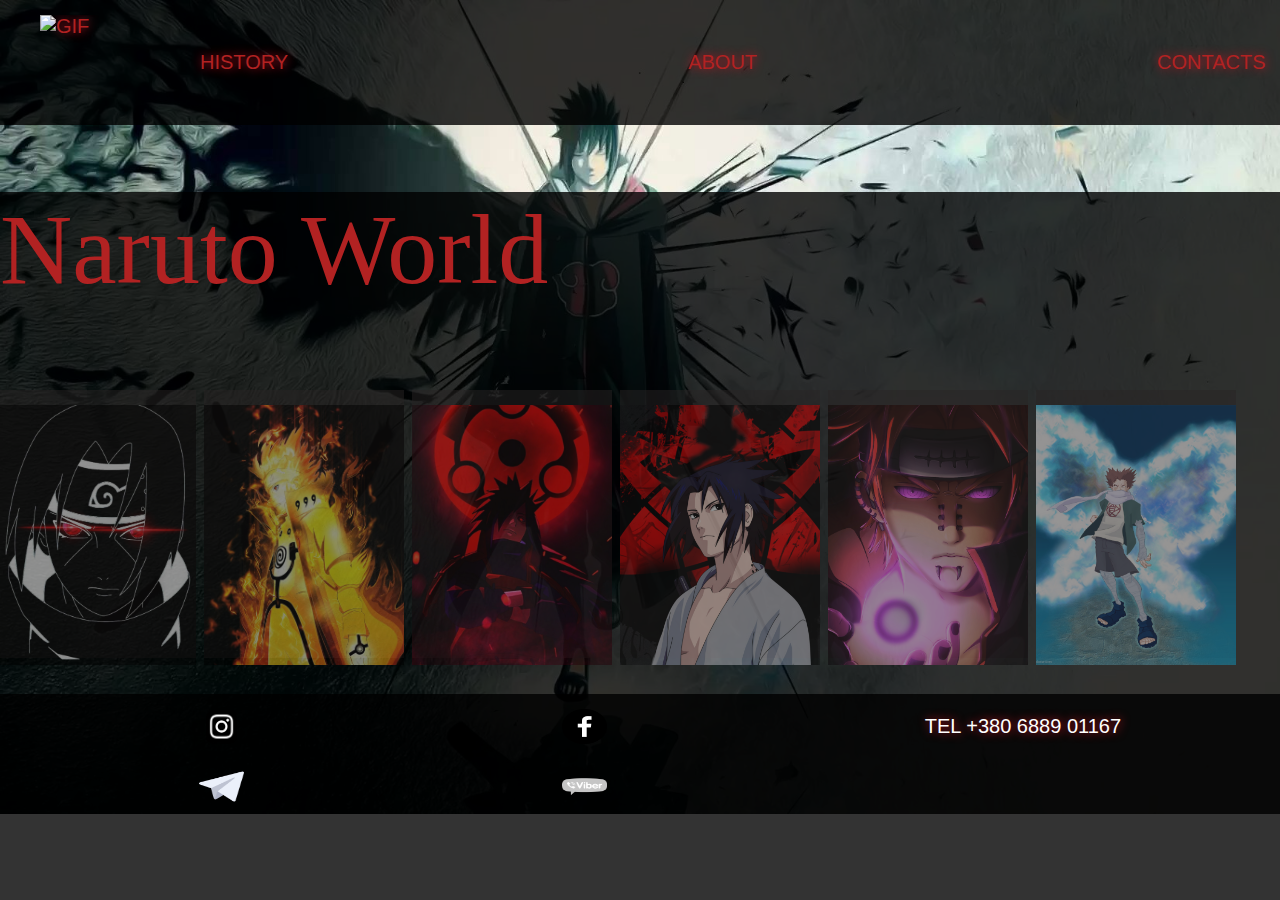
==== index.html @ e7c341c4 "Naruto__Project" ====
<!DOCTYPE html>
<html>
<head>
	<meta charset="utf-8">
	<title>Naruto</title>
	<link rel="stylesheet" type="text/css" href="./cssStyles/style.css">
	<link rel="preconnect" href="https://fonts.googleapis.com">
<link rel="preconnect" href="https://fonts.gstatic.com" crossorigin>
<link href="https://fonts.googleapis.com/css2?family=Syncopate:wght@700&display=swap" rel="stylesheet">
<link rel="icon" href="./cssStyles/imges/icon.png" type="image/png">
</head>
<body>
	<div class="mine">
	<header class="header">
		<div class="container">
			<div class="nav">
					<ul class="menu">
						<li><a href="#"><img src="./cssStyles/imges/logo.gif" alt="gif" class="logo"></a></li>
					 <li class="podm">
					 	<a class="aaa" href="file:///C:/Users/navig/Desktop/erty/History.html">History</a></li>
					 <li class="podm">
					 	<a class="aaa" href="file:///C:/Users/navig/Desktop/erty/about.html">About</a></li>
					 <li class="podm">
					 	<a class="aaa" href="file:///C:/Users/navig/Desktop/erty/Contacts.html">Contacts</a></li>
						
					 </ul>
				
			</div>
	</div>
</header>
<section class="section">	
				<div class="container">
     <h1>Naruto World</h1>
	</div>
	<div class="container">
	<div class="wrapper">
		<figure class="gallery__item gallery__item--1">
			<a href="https://www.instagram.com/arima_julius_novachrono/"><img  src=".\cssStyles\imges/I.jpg" alt="Itachi" class="gallery__img1"></a></figure>
		<figure class="gallery__item gallery__item--2">
				<a href="https://www.instagram.com/booondar.2.3/"><img src=".\cssStyles\imges/N.png" alt="Naruto"  class="gallery__img2"></a></figure>
		<figure class="gallery__item gallery__item--3">
					<a href="https://www.instagram.com/oboznikov_/"><img src=".\cssStyles\imges/M.jpg" alt="Madara"  class="gallery__img3"></a></figure>
		<figure class="gallery__item gallery__item--4">
						<a href="https://www.instagram.com/fetisov713/"><img src=".\cssStyles\imges/S.jpg" alt="Saske"  class="gallery__img4"></a></figure>
		<figure class="gallery__item gallery__item--5">
							<a href="https://www.instagram.com/oliynik_nik17/"><img src=".\cssStyles\imges/P.png" alt="Pain"  class="gallery__img5"></a></figure>
		<figure class="gallery__item gallery__item--6">
								<a href="https://www.instagram.com/mr_t.i.g.e.r/"><img src=".\cssStyles\imges/Ch.jpg" alt="Chodgi"  class="gallery__img6"></a></figure>
	 </div>
	 <footer class="footer">
		 <div class="containe">
		<ul class="text">
			<div class="a">
			<li>
				<a class="fff" href="#"><img src=".\emblems/inst.png"></a>
			</li>
			<li>
				<a class="fff" href="#" ><img class="telega" src=".\emblems/telega.png"></a>
			</li>
		</div>
		<div class="b">
			<li>
				<a class="fff" href="#"><img src=".\emblems/faceb.png"></a>
			</li>
			<li>
				<a class="fff" href="#"><img src=".\emblems/viber.png"></a>
			</li>
		</div>
		<div class="c">
			<li>
				<a href="Tel:+380688901167" class="tel">Tel +380 6889 01167</a>
			</li>
		</div>
	</div>
		</ul>
	</footer>
</section>
<div class="FonBlack"></div>
</body>
</html>
---- cssStyles/style.css ----
body {
  font-size: 16px;
  font-family: "Shippori Mincho B1", serif;
  background: url(./imges/Naruto.jpg) no-repeat;
  background-size: cover;
  color: #b22222;
  background-color: rgba(0, 0, 0, 0.8);
  margin: 0;
  padding: 0;
}

.container {
  width: 100%;
  margin: 0 auto;
}

h1,
h2,
h3 {
  font-weight: inherit;
  font-size: inherit;
}

h1 {
  font-family: "Shippori Mincho B1", serif;
  font-size: 100px;
}

ul,
li > a {
  display: -webkit-box;
  display: -ms-flexbox;
  display: flex;
  text-decoration: none;
  list-style-type: none;
  text-transform: uppercase;
  font-family: "Russo One", sans-serif;
  font-size: 20px;
  color: #b22222;
  text-shadow: #c71322 1px 0 10px;
}

.aaa {
  display: -webkit-box;
  display: -ms-flexbox;
  display: flex;
  -webkit-transform: 100ms linear;
          transform: 100ms linear;
  cursor: pointer;
}
.aaa:hover {
  -webkit-transform: scale(1.5);
          transform: scale(1.5);
}

.podm,
.podm1 {
  display: -webkit-box;
  display: -ms-flexbox;
  display: flex;
  -webkit-box-align: center;
      -ms-flex-align: center;
          align-items: center;
  margin-right: 400px;
}

.podm1,
.logo {
  margin-right: 40px;
}

.menu {
  background: #000;
  background-color: rgba(0, 0, 0, 0.8);
  margin: 0;
}

.logo {
  width: 120px;
  height: 100px;
}

.footer {
  background-color: rgba(0, 0, 0, 0.8);
}

.fff {
  display: -webkit-box;
  display: -ms-flexbox;
  display: flex;
  -webkit-transform: 100ms linear;
          transform: 100ms linear;
  cursor: pointer;
}
.fff:hover {
  -webkit-transform: scale(1.5);
          transform: scale(1.5);
}

img {
  width: 45px;
  height: 35px;
  margin: 15px 0 10px;
}

.text {
  display: -webkit-box;
  display: -ms-flexbox;
  display: flex;
  -ms-flex-pack: distribute;
      justify-content: space-around;
  margin-bottom: 0;
}

.tel {
  margin-top: 21px;
  color: #fff;
  display: -webkit-box;
  display: -ms-flexbox;
  display: flex;
  -webkit-transform: 100ms linear;
          transform: 100ms linear;
  cursor: pointer;
}
.tel:hover {
  -webkit-transform: scale(1.5);
          transform: scale(1.5);
}

.section {
  background-color: rgba(0, 0, 0, 0.8);
}

.wrapper {
  display: -ms-grid;
  display: grid;
  justify-items: center;
  -ms-grid-columns: 15% 1em 15% 1em 15% 1em 15% 1em 15% 1em 15%;
  grid-template-columns: repeat(6, 15%);
  grid-gap: 1em;
  grid-auto-rows: 300px;
}

figure {
  background-color: rgba(39, 35, 35, 0.5);
}

.wrapper img {
  width: 200px;
  height: 260px;
  font-family: "Shippori Mincho B1", serif;
}

.gallery__img1 {
  -o-object-fit: cover;
     object-fit: cover;
  display: block;
  -webkit-box-align: center;
      -ms-flex-align: center;
          align-items: center;
  opacity: 0.5;
  -webkit-transition: all 0.3s ease-in;
  transition: all 0.3s ease-in;
}
.gallery__img1:hover {
  width: 220px;
  height: 280px;
  opacity: 1;
}

.gallery__img2 {
  -o-object-fit: cover;
     object-fit: cover;
  display: block;
  -webkit-box-align: center;
      -ms-flex-align: center;
          align-items: center;
  opacity: 0.5;
  -webkit-transition: all 0.3s ease-in;
  transition: all 0.3s ease-in;
}
.gallery__img2:hover {
  width: 220px;
  height: 280px;
  opacity: 1;
}

.gallery__img3 {
  -o-object-fit: cover;
     object-fit: cover;
  display: block;
  -webkit-box-align: center;
      -ms-flex-align: center;
          align-items: center;
  opacity: 0.5;
  -webkit-transition: all 0.3s ease-in;
  transition: all 0.3s ease-in;
}
.gallery__img3:hover {
  width: 220px;
  height: 280px;
  opacity: 1;
}

.gallery__img4 {
  -o-object-fit: cover;
     object-fit: cover;
  display: block;
  -webkit-box-align: center;
      -ms-flex-align: center;
          align-items: center;
  opacity: 0.5;
  -webkit-transition: all 0.3s ease-in;
  transition: all 0.3s ease-in;
}
.gallery__img4:hover {
  width: 220px;
  height: 280px;
  opacity: 1;
}

.gallery__img5 {
  -o-object-fit: cover;
     object-fit: cover;
  display: block;
  -webkit-box-align: center;
      -ms-flex-align: center;
          align-items: center;
  opacity: 0.5;
  -webkit-transition: all 0.3s ease-in;
  transition: all 0.3s ease-in;
}
.gallery__img5:hover {
  width: 220px;
  height: 280px;
  opacity: 1;
}

.gallery__img6 {
  -o-object-fit: cover;
     object-fit: cover;
  display: block;
  -webkit-box-align: center;
      -ms-flex-align: center;
          align-items: center;
  opacity: 0.5;
  -webkit-transition: all 0.3s ease-in;
  transition: all 0.3s ease-in;
}
.gallery__img6:hover {
  width: 220px;
  height: 280px;
  opacity: 1;
}

.color {
  color: #fff;
}
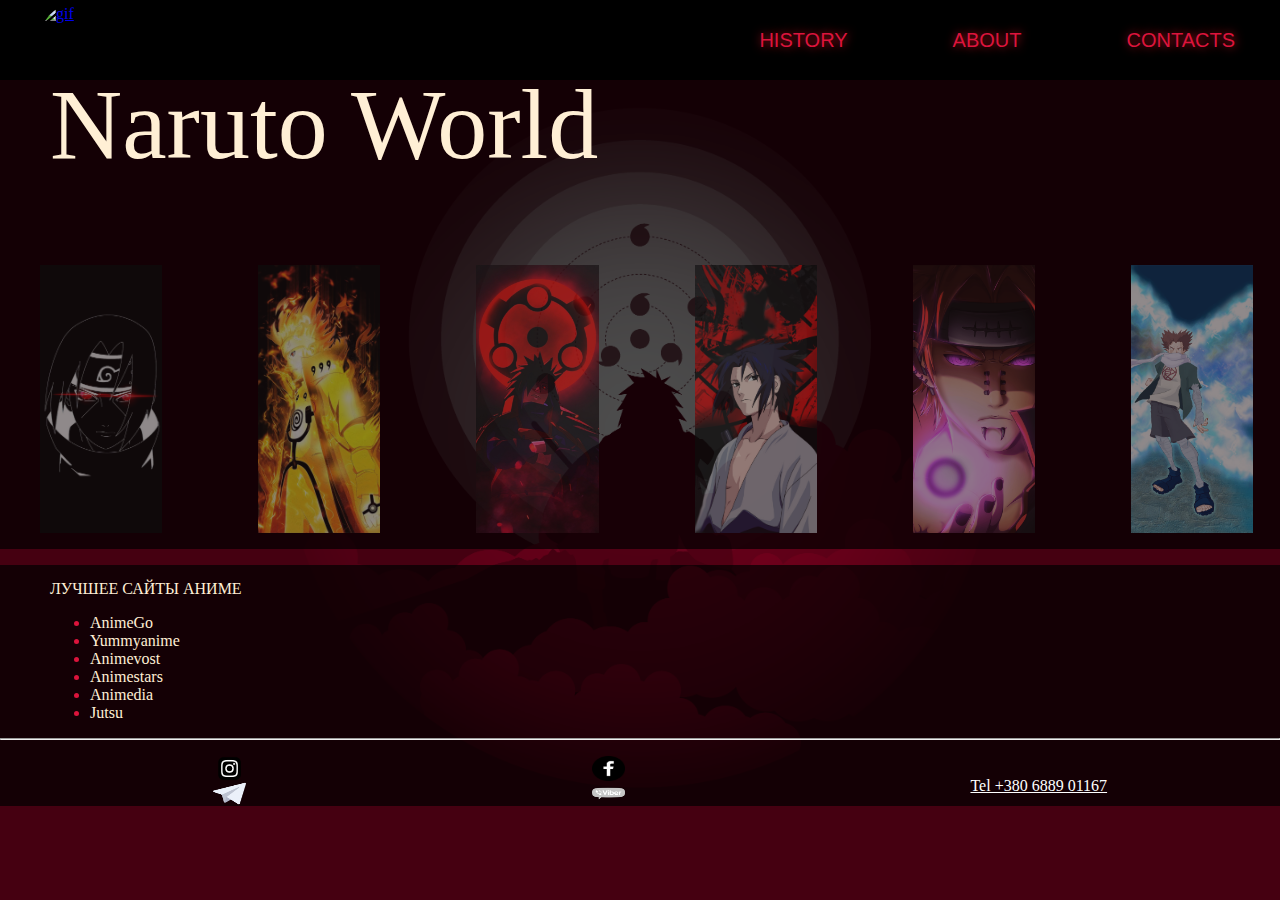
==== commit 1d32e94f: "UpDate" ====
--- a/index.html
+++ b/index.html
@@ -1,80 +1,116 @@
 <!DOCTYPE html>
 <html>
+
 <head>
 	<meta charset="utf-8">
 	<title>Naruto</title>
 	<link rel="stylesheet" type="text/css" href="./cssStyles/style.css">
 	<link rel="preconnect" href="https://fonts.googleapis.com">
-<link rel="preconnect" href="https://fonts.gstatic.com" crossorigin>
-<link href="https://fonts.googleapis.com/css2?family=Syncopate:wght@700&display=swap" rel="stylesheet">
-<link rel="icon" href="./cssStyles/imges/icon.png" type="image/png">
+	<link rel="preconnect" href="https://fonts.gstatic.com" crossorigin>
+	<link href="https://fonts.googleapis.com/css2?family=Syncopate:wght@700&display=swap" rel="stylesheet">
+	<link rel="icon" href="./cssStyles/imges/icon.png" type="image/png">
+	<meta name="viewport" content="width=device-width">
 </head>
+
 <body>
-	<div class="mine">
 	<header class="header">
 		<div class="container">
-			<div class="nav">
-					<ul class="menu">
-						<li><a href="#"><img src="./cssStyles/imges/logo.gif" alt="gif" class="logo"></a></li>
-					 <li class="podm">
-					 	<a class="aaa" href="file:///C:/Users/navig/Desktop/erty/History.html">History</a></li>
-					 <li class="podm">
-					 	<a class="aaa" href="file:///C:/Users/navig/Desktop/erty/about.html">About</a></li>
-					 <li class="podm">
-					 	<a class="aaa" href="file:///C:/Users/navig/Desktop/erty/Contacts.html">Contacts</a></li>
-						
-					 </ul>
-				
+			<div class="header__body">
+				<a href="#" class="logo">
+					<img src="./cssStyles/imges/logo.gif" alt="gif"></a>
+				<div class="header__burger">
+					<span></span>
+				</div>
+				<nav class="header__menu">
+					<ul class="header__list">
+						<li>
+							<a href="History.html" class="aaa">History</a>
+						</li>
+						<li>
+							<a href="about.html" class="aaa">About</a>
+						</li>
+						<li>
+							<a href="Contacts.html" class="aaa">Contacts</a>
+						</li>
+					</ul>
+				</nav>
 			</div>
-	</div>
-</header>
-<section class="section">	
-				<div class="container">
-     <h1>Naruto World</h1>
-	</div>
-	<div class="container">
-	<div class="wrapper">
-		<figure class="gallery__item gallery__item--1">
-			<a href="https://www.instagram.com/arima_julius_novachrono/"><img  src=".\cssStyles\imges/I.jpg" alt="Itachi" class="gallery__img1"></a></figure>
-		<figure class="gallery__item gallery__item--2">
-				<a href="https://www.instagram.com/booondar.2.3/"><img src=".\cssStyles\imges/N.png" alt="Naruto"  class="gallery__img2"></a></figure>
-		<figure class="gallery__item gallery__item--3">
-					<a href="https://www.instagram.com/oboznikov_/"><img src=".\cssStyles\imges/M.jpg" alt="Madara"  class="gallery__img3"></a></figure>
-		<figure class="gallery__item gallery__item--4">
-						<a href="https://www.instagram.com/fetisov713/"><img src=".\cssStyles\imges/S.jpg" alt="Saske"  class="gallery__img4"></a></figure>
-		<figure class="gallery__item gallery__item--5">
-							<a href="https://www.instagram.com/oliynik_nik17/"><img src=".\cssStyles\imges/P.png" alt="Pain"  class="gallery__img5"></a></figure>
-		<figure class="gallery__item gallery__item--6">
-								<a href="https://www.instagram.com/mr_t.i.g.e.r/"><img src=".\cssStyles\imges/Ch.jpg" alt="Chodgi"  class="gallery__img6"></a></figure>
-	 </div>
-	 <footer class="footer">
-		 <div class="containe">
-		<ul class="text">
-			<div class="a">
-			<li>
-				<a class="fff" href="#"><img src=".\emblems/inst.png"></a>
-			</li>
-			<li>
-				<a class="fff" href="#" ><img class="telega" src=".\emblems/telega.png"></a>
-			</li>
 		</div>
-		<div class="b">
-			<li>
-				<a class="fff" href="#"><img src=".\emblems/faceb.png"></a>
-			</li>
-			<li>
-				<a class="fff" href="#"><img src=".\emblems/viber.png"></a>
-			</li>
+	</header>
+	<section class="section">
+		<div class="container">
+			<h1>Naruto World</h1>
 		</div>
-		<div class="c">
-			<li>
-				<a href="Tel:+380688901167" class="tel">Tel +380 6889 01167</a>
-			</li>
+		<div class="container">
+			<div class="wrapper">
+				<figure class="gallery__item gallery__item--1">
+					<a href="https://www.instagram.com/arima_julius_novachrono/"><img src=".\cssStyles\imges/I.jpg"
+							alt="Itachi" class="gallery__img1"></a>
+				</figure>
+				<figure class="gallery__item gallery__item--2">
+					<a href="https://www.instagram.com/booondar.2.3/"><img src=".\cssStyles\imges/N.png" alt="Naruto"
+							class="gallery__img2"></a>
+				</figure>
+				<figure class="gallery__item gallery__item--3">
+					<a href="https://www.instagram.com/oboznikov_/"><img src=".\cssStyles\imges/M.jpg" alt="Madara"
+							class="gallery__img3"></a>
+				</figure>
+				<figure class="gallery__item gallery__item--4">
+					<a href="https://www.instagram.com/fetisov713/"><img src=".\cssStyles\imges/S.jpg" alt="Saske"
+							class="gallery__img4"></a>
+				</figure>
+				<figure class="gallery__item gallery__item--5">
+					<a href="https://www.instagram.com/oliynik_nik17/"><img src=".\cssStyles\imges/P.png" alt="Pain"
+							class="gallery__img5"></a>
+				</figure>
+				<figure class="gallery__item gallery__item--6">
+					<a href="https://www.instagram.com/mr_t.i.g.e.r/"><img src=".\cssStyles\imges/Ch.jpg" alt="Chodgi"
+							class="gallery__img6"></a>
+				</figure>
+			</div>
+	</section>
+	<footer class="footer">
+		<div class="containe">
+			<h3>ЛУЧШЕЕ САЙТЫ АНИМЕ</h3>
+			<ul class="Anime">
+			<li class="link"><a href="https://animego.org/">AnimeGo</a></li>
+			<li  class="link"><a href="http://yummyanime.club/catalog">Yummyanime</a></li>
+			<li  class="link"><a href="https://animevost.am/">Animevost</a></li>
+			<li  class="link"><a href="https://animestars.org/">Animestars</a></li>
+			<li  class="link"><a href="https://amedia.online/anime/">Animedia</a></li>
+			<li  class="link"><a href="https://jut.su/anime/action/">Jutsu</a></li>
+		</ul>
+			<hr>
+			<ul class="text">
+				<div class="a">
+					<li>
+						<a class="fff" href="https://www.instagram.com/arima_julius_novachrono/"><img src=".\emblems/inst.png"></a>
+					</li>
+					<li>
+						<a class="fff" href="https://t.me/GodCCG"><img class="telega" src=".\emblems/telega.png"></a>
+					</li>
+				</div>
+				<div class="b">
+					<li>
+						<a class="fff" href="https://www.facebook.com/profile.php?id=100008365245464"><img src=".\emblems/faceb.png"></a>
+					</li>
+					<li>
+						<a class="fff" href="#"><img src=".\emblems/viber.png"></a>
+					</li>
+				</div>
+				<div class="c">
+					<li>
+						<a href="Tel:+380688901167" class="tel">Tel +380 6889 01167</a>
+					</li>
+				</div>
 		</div>
-	</div>
 		</ul>
 	</footer>
-</section>
-<div class="FonBlack"></div>
+	<script
+  src="https://code.jquery.com/jquery-3.6.0.slim.min.js"
+  integrity="sha256-u7e5khyithlIdTpu22PHhENmPcRdFiHRjhAuHcs05RI="
+  crossorigin="anonymous"></script>
+<script src="scripts.js"></script>
 </body>
+
 </html>--- a/cssStyles/style.css
+++ b/cssStyles/style.css
@@ -1,10 +1,10 @@
+html,
 body {
   font-size: 16px;
   font-family: "Shippori Mincho B1", serif;
-  background: url(./imges/Naruto.jpg) no-repeat;
+  background: url(./imges/Naruto.png) no-repeat center fixed;
   background-size: cover;
-  color: #b22222;
-  background-color: rgba(0, 0, 0, 0.8);
+  color: #DC143C;
   margin: 0;
   padding: 0;
 }
@@ -12,6 +12,7 @@
 .container {
   width: 100%;
   margin: 0 auto;
+  padding: 0px, 10px;
 }
 
 h1,
@@ -24,64 +25,115 @@
 h1 {
   font-family: "Shippori Mincho B1", serif;
   font-size: 100px;
-}
-
-ul,
-li > a {
+  color: #ffefd5;
+  margin-left: 50px;
+}
+
+h3 {
+  font-family: "Shippori Mincho B1", serif;
+  color: #ffefd5;
+  margin-left: 50px;
+  padding-top: 15px;
+}
+
+.header {
+  position: fixed;
+  width: 100%;
+  top: 0;
+  left: 0;
+  z-index: 50;
+}
+
+.header::before {
+  content: "";
+  position: absolute;
+  top: 0;
+  left: 0;
+  width: 100%;
+  height: 100%;
+  background-color: #000;
+  z-index: 2;
+}
+
+.header__body {
+  position: relative;
   display: -webkit-box;
   display: -ms-flexbox;
   display: flex;
-  text-decoration: none;
-  list-style-type: none;
-  text-transform: uppercase;
-  font-family: "Russo One", sans-serif;
-  font-size: 20px;
-  color: #b22222;
-  text-shadow: #c71322 1px 0 10px;
-}
-
-.aaa {
+  -webkit-box-pack: justify;
+      -ms-flex-pack: justify;
+          justify-content: space-between;
+  height: 80px;
+  -webkit-box-align: center;
+      -ms-flex-align: center;
+          align-items: center;
+}
+
+.header__list {
   display: -webkit-box;
   display: -ms-flexbox;
   display: flex;
-  -webkit-transform: 100ms linear;
-          transform: 100ms linear;
-  cursor: pointer;
-}
-.aaa:hover {
-  -webkit-transform: scale(1.5);
-          transform: scale(1.5);
-}
-
-.podm,
-.podm1 {
-  display: -webkit-box;
-  display: -ms-flexbox;
-  display: flex;
-  -webkit-box-align: center;
-      -ms-flex-align: center;
-          align-items: center;
-  margin-right: 400px;
-}
-
-.podm1,
+  position: relative;
+  z-index: 2;
+}
+
+.header__list > li {
+  list-style: none;
+  margin-left: 60px;
+  padding-right: 45px;
+}
+
+.header__list .aaa:hover {
+  color: #fff;
+}
+
+.aaa {
+  color: #DC143C;
+  text-transform: uppercase;
+  font-size: 20px;
+  text-decoration: none;
+  font-family: "Russo One", sans-serif;
+  text-shadow: #c71322 1px 0 10px;
+}
+
 .logo {
-  margin-right: 40px;
-}
-
-.menu {
-  background: #000;
-  background-color: rgba(0, 0, 0, 0.8);
-  margin: 0;
-}
-
-.logo {
-  width: 120px;
-  height: 100px;
+  border-radius: 50%;
+  overflow: hidden;
+  margin-left: 40px;
+  z-index: 3;
+}
+
+.logo img {
+  max-width: 100%;
+  width: 63px;
+  height: 70px;
+  display: block;
 }
 
 .footer {
-  background-color: rgba(0, 0, 0, 0.8);
+  background-color: rgba(0, 0, 0, 0.7);
+  padding-bottom: 0;
+  bottom: 50px;
+}
+
+.Anime {
+  margin-left: 50px;
+}
+
+.link > a {
+  text-decoration: none;
+  color: #ffefd5;
+  -webkit-transition: all 0.4s ease 0s;
+  transition: all 0.4s ease 0s;
+}
+
+.link a:hover {
+  color: #b90724;
+}
+
+.text,
+.fff {
+  list-style-type: none;
 }
 
 .fff {
@@ -98,9 +150,8 @@
 }
 
 img {
-  width: 45px;
-  height: 35px;
-  margin: 15px 0 10px;
+  width: 33px;
+  height: 25px;
 }
 
 .text {
@@ -128,15 +179,15 @@
 }
 
 .section {
-  background-color: rgba(0, 0, 0, 0.8);
+  background-color: rgba(0, 0, 0, 0.7);
 }
 
 .wrapper {
   display: -ms-grid;
   display: grid;
   justify-items: center;
-  -ms-grid-columns: 15% 1em 15% 1em 15% 1em 15% 1em 15% 1em 15%;
-  grid-template-columns: repeat(6, 15%);
+  -ms-grid-columns: 15.8% 1em 15.8% 1em 15.8% 1em 15.8% 1em 15.8% 1em 15.8%;
+  grid-template-columns: repeat(6, 15.8%);
   grid-gap: 1em;
   grid-auto-rows: 300px;
 }
@@ -146,8 +197,8 @@
 }
 
 .wrapper img {
-  width: 200px;
-  height: 260px;
+  width: 300px;
+  height: 100%;
   font-family: "Shippori Mincho B1", serif;
 }
 
@@ -161,10 +212,15 @@
   opacity: 0.5;
   -webkit-transition: all 0.3s ease-in;
   transition: all 0.3s ease-in;
+  max-width: 100%;
 }
 .gallery__img1:hover {
-  width: 220px;
-  height: 280px;
+  -webkit-box-shadow: 0 0 10px #e9e3e3;
+          box-shadow: 0 0 10px #e9e3e3;
+}
+.gallery__img1:hover {
+  -webkit-transform: scale(1.2);
+          transform: scale(1.2);
   opacity: 1;
 }
 
@@ -178,10 +234,15 @@
   opacity: 0.5;
   -webkit-transition: all 0.3s ease-in;
   transition: all 0.3s ease-in;
+  max-width: 100%;
 }
 .gallery__img2:hover {
-  width: 220px;
-  height: 280px;
+  -webkit-box-shadow: 0 0 10px #e9e3e3;
+          box-shadow: 0 0 10px #e9e3e3;
+}
+.gallery__img2:hover {
+  -webkit-transform: scale(1.2);
+          transform: scale(1.2);
   opacity: 1;
 }
 
@@ -195,10 +256,15 @@
   opacity: 0.5;
   -webkit-transition: all 0.3s ease-in;
   transition: all 0.3s ease-in;
+  max-width: 100%;
 }
 .gallery__img3:hover {
-  width: 220px;
-  height: 280px;
+  -webkit-box-shadow: 0 0 10px #e9e3e3;
+          box-shadow: 0 0 10px #e9e3e3;
+}
+.gallery__img3:hover {
+  -webkit-transform: scale(1.2);
+          transform: scale(1.2);
   opacity: 1;
 }
 
@@ -212,10 +278,15 @@
   opacity: 0.5;
   -webkit-transition: all 0.3s ease-in;
   transition: all 0.3s ease-in;
+  max-width: 100%;
 }
 .gallery__img4:hover {
-  width: 220px;
-  height: 280px;
+  -webkit-box-shadow: 0 0 10px #e9e3e3;
+          box-shadow: 0 0 10px #e9e3e3;
+}
+.gallery__img4:hover {
+  -webkit-transform: scale(1.2);
+          transform: scale(1.2);
   opacity: 1;
 }
 
@@ -229,10 +300,15 @@
   opacity: 0.5;
   -webkit-transition: all 0.3s ease-in;
   transition: all 0.3s ease-in;
+  max-width: 100%;
 }
 .gallery__img5:hover {
-  width: 220px;
-  height: 280px;
+  -webkit-box-shadow: 0 0 10px #e9e3e3;
+          box-shadow: 0 0 10px #e9e3e3;
+}
+.gallery__img5:hover {
+  -webkit-transform: scale(1.2);
+          transform: scale(1.2);
   opacity: 1;
 }
 
@@ -246,13 +322,144 @@
   opacity: 0.5;
   -webkit-transition: all 0.3s ease-in;
   transition: all 0.3s ease-in;
+  max-width: 100%;
 }
 .gallery__img6:hover {
-  width: 220px;
-  height: 280px;
+  -webkit-box-shadow: 0 0 10px #e9e3e3;
+          box-shadow: 0 0 10px #e9e3e3;
+}
+.gallery__img6:hover {
+  -webkit-transform: scale(1.2);
+          transform: scale(1.2);
   opacity: 1;
 }
 
 .color {
   color: #fff;
+}
+
+@media only screen and (max-width: 992px) {
+  .wrapper {
+    display: -ms-grid;
+    display: grid;
+    -ms-grid-columns: 1fr 0em 1fr;
+    grid-template-columns: 1fr 1fr;
+    grid-auto-rows: 15em;
+    grid-gap: 0em;
+  }
+}
+@media (max-width: 768px) {
+  body.lock {
+    overflow: hidden;
+  }
+
+  .logo img {
+    width: 40px;
+    height: 43px;
+  }
+
+  .header__list {
+    display: block;
+  }
+
+  .header__body {
+    height: 50px;
+  }
+
+  .header__list li {
+    margin: 0px 0px 20px 0px;
+  }
+
+  .header__burger {
+    display: block;
+    position: relative;
+    width: 30px;
+    height: 20px;
+    z-index: 3;
+  }
+
+  .header__burger span {
+    position: absolute;
+    background-color: rgba(245, 1, 1, 0.651);
+    position: absolute;
+    right: 20px;
+    top: 9px;
+    width: 100%;
+    height: 2px;
+    -webkit-transition: all 0.5s ease 0s;
+    transition: all 0.5s ease 0s;
+  }
+
+  .header__burger::before,
+.header__burger::after {
+    content: "";
+    background-color: rgba(245, 1, 1, 0.651);
+    position: absolute;
+    width: 100%;
+    height: 2px;
+    right: 20px;
+    -webkit-transition: all 0.5s ease 0s;
+    transition: all 0.5s ease 0s;
+  }
+
+  .header__burger::before {
+    top: 0;
+  }
+
+  .header__burger::after {
+    bottom: 0;
+  }
+
+  .header__burger.active span {
+    -webkit-transform: scale(0);
+            transform: scale(0);
+  }
+
+  .header__burger.active::before {
+    -webkit-transform: rotate(45deg);
+            transform: rotate(45deg);
+    top: 9px;
+  }
+
+  .header__burger.active::after {
+    -webkit-transform: rotate(-45deg);
+            transform: rotate(-45deg);
+    bottom: 9px;
+  }
+
+  .header__menu {
+    position: fixed;
+    overflow: auto;
+    top: -100%;
+    left: 0;
+    width: 100%;
+    height: 100%;
+    background-color: #dddddd;
+    padding: 70px 0px 0px 0px;
+    margin-right: 60px;
+    -webkit-transition: all 0.5s ease 0s;
+    transition: all 0.5s ease 0s;
+  }
+
+  .header__menu.active {
+    top: 0;
+  }
+}
+@media only screen and (max-width: 320px) {
+  .wrapper {
+    display: -ms-grid;
+    display: grid;
+    -ms-grid-columns: 1fr 0em 1fr;
+    grid-template-columns: 1fr 1fr;
+    grid-auto-rows: 10em;
+    grid-gap: 0em;
+  }
+
+  h1 {
+    font-size: 80px;
+  }
+
+  .link a {
+    list-style: none;
+  }
 }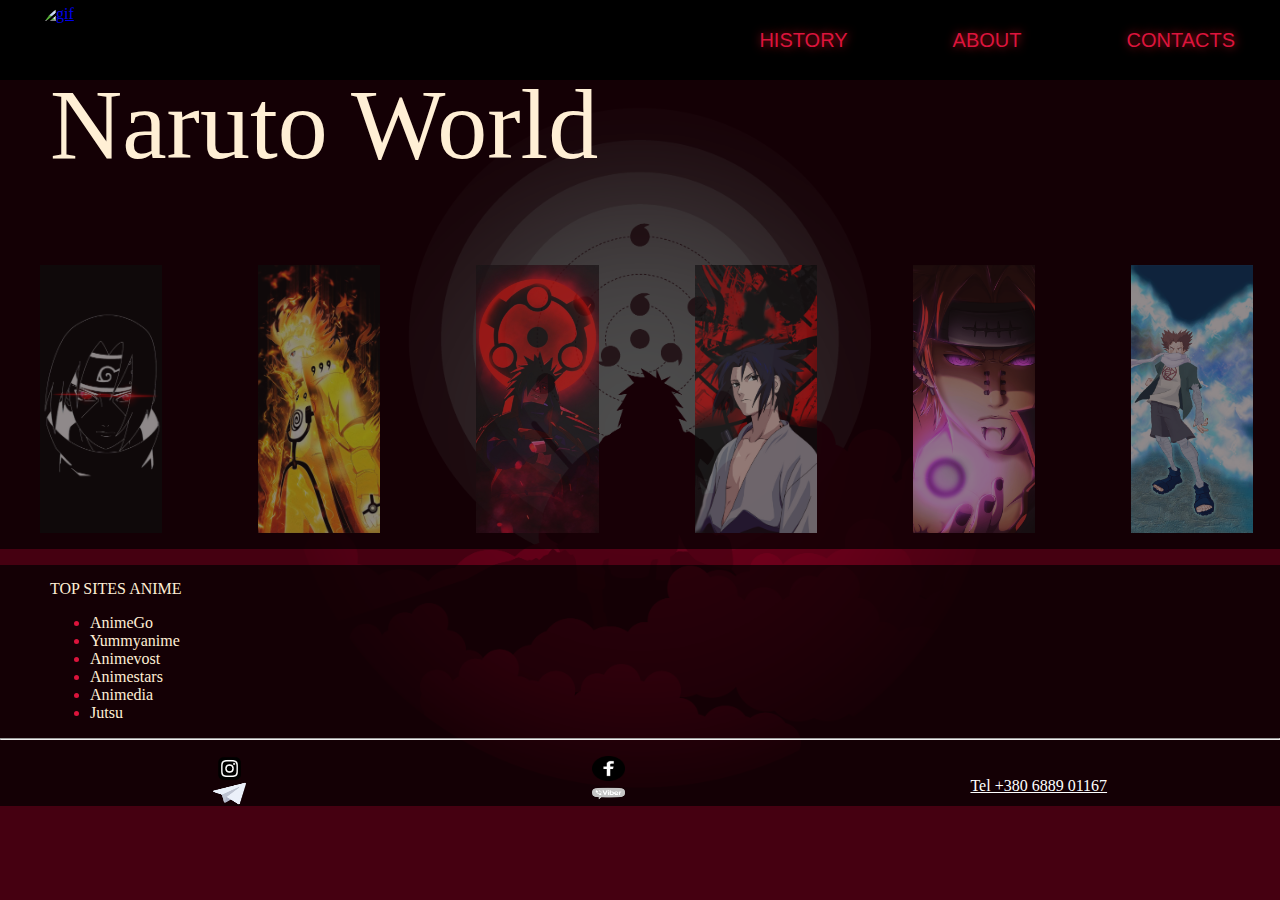
==== commit 4423a06b: "UPDATES" ====
--- a/index.html
+++ b/index.html
@@ -71,7 +71,7 @@
 	</section>
 	<footer class="footer">
 		<div class="containe">
-			<h3>ЛУЧШЕЕ САЙТЫ АНИМЕ</h3>
+			<h3>TOP SITES ANIME</h3>
 			<ul class="Anime">
 			<li class="link"><a href="https://animego.org/">AnimeGo</a></li>
 			<li  class="link"><a href="http://yummyanime.club/catalog">Yummyanime</a></li>
